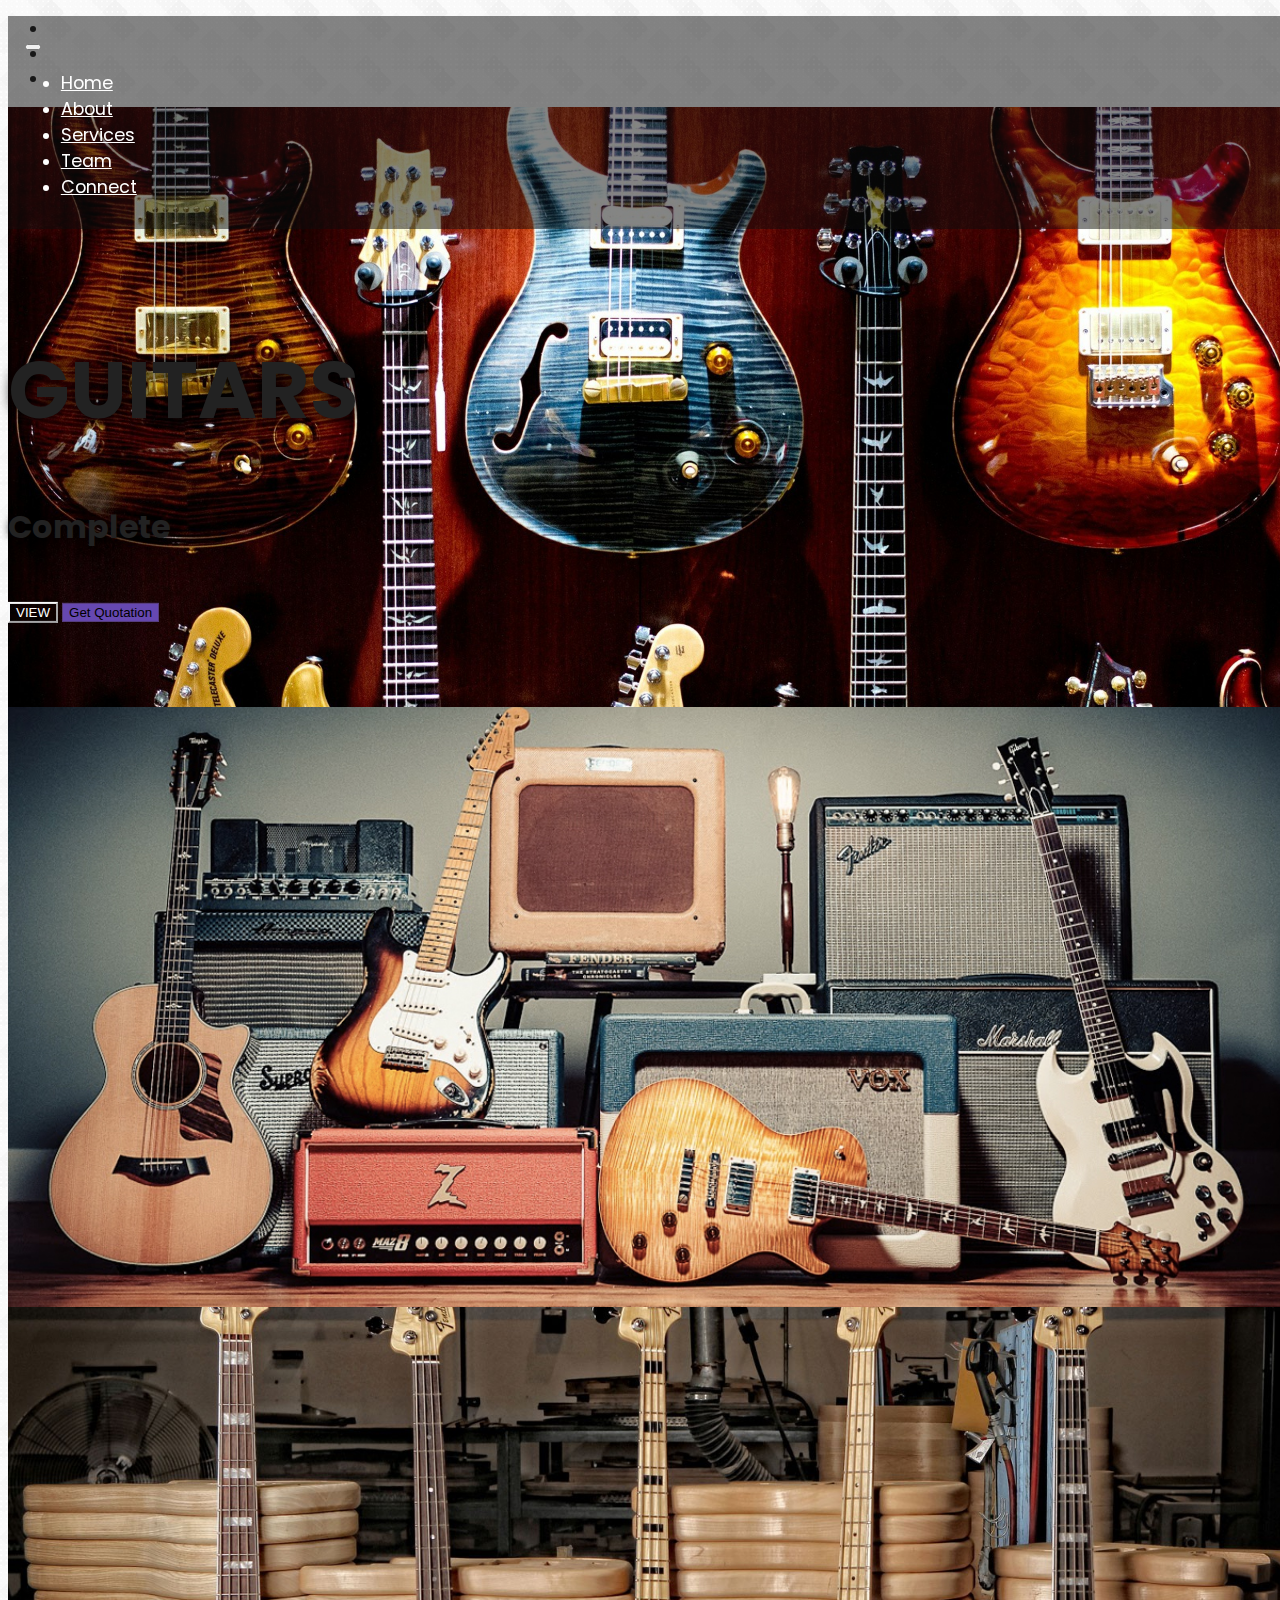
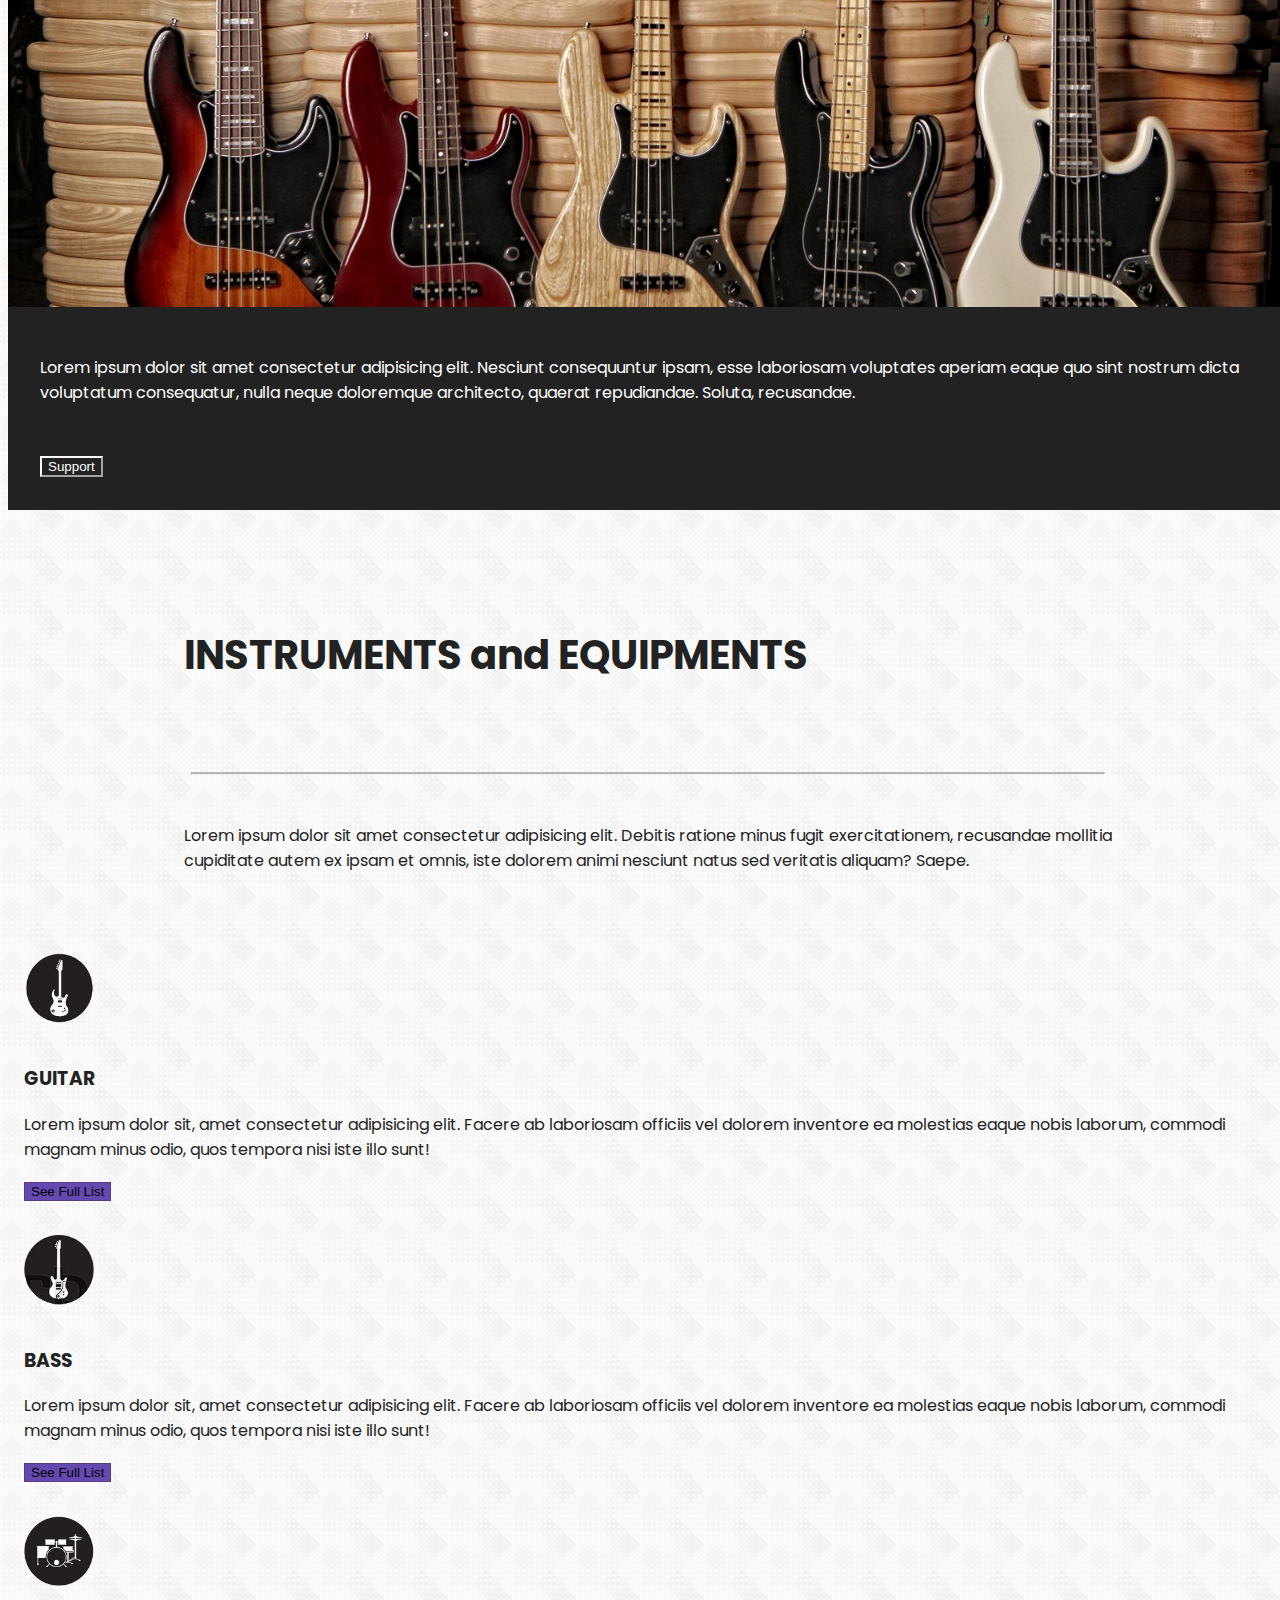
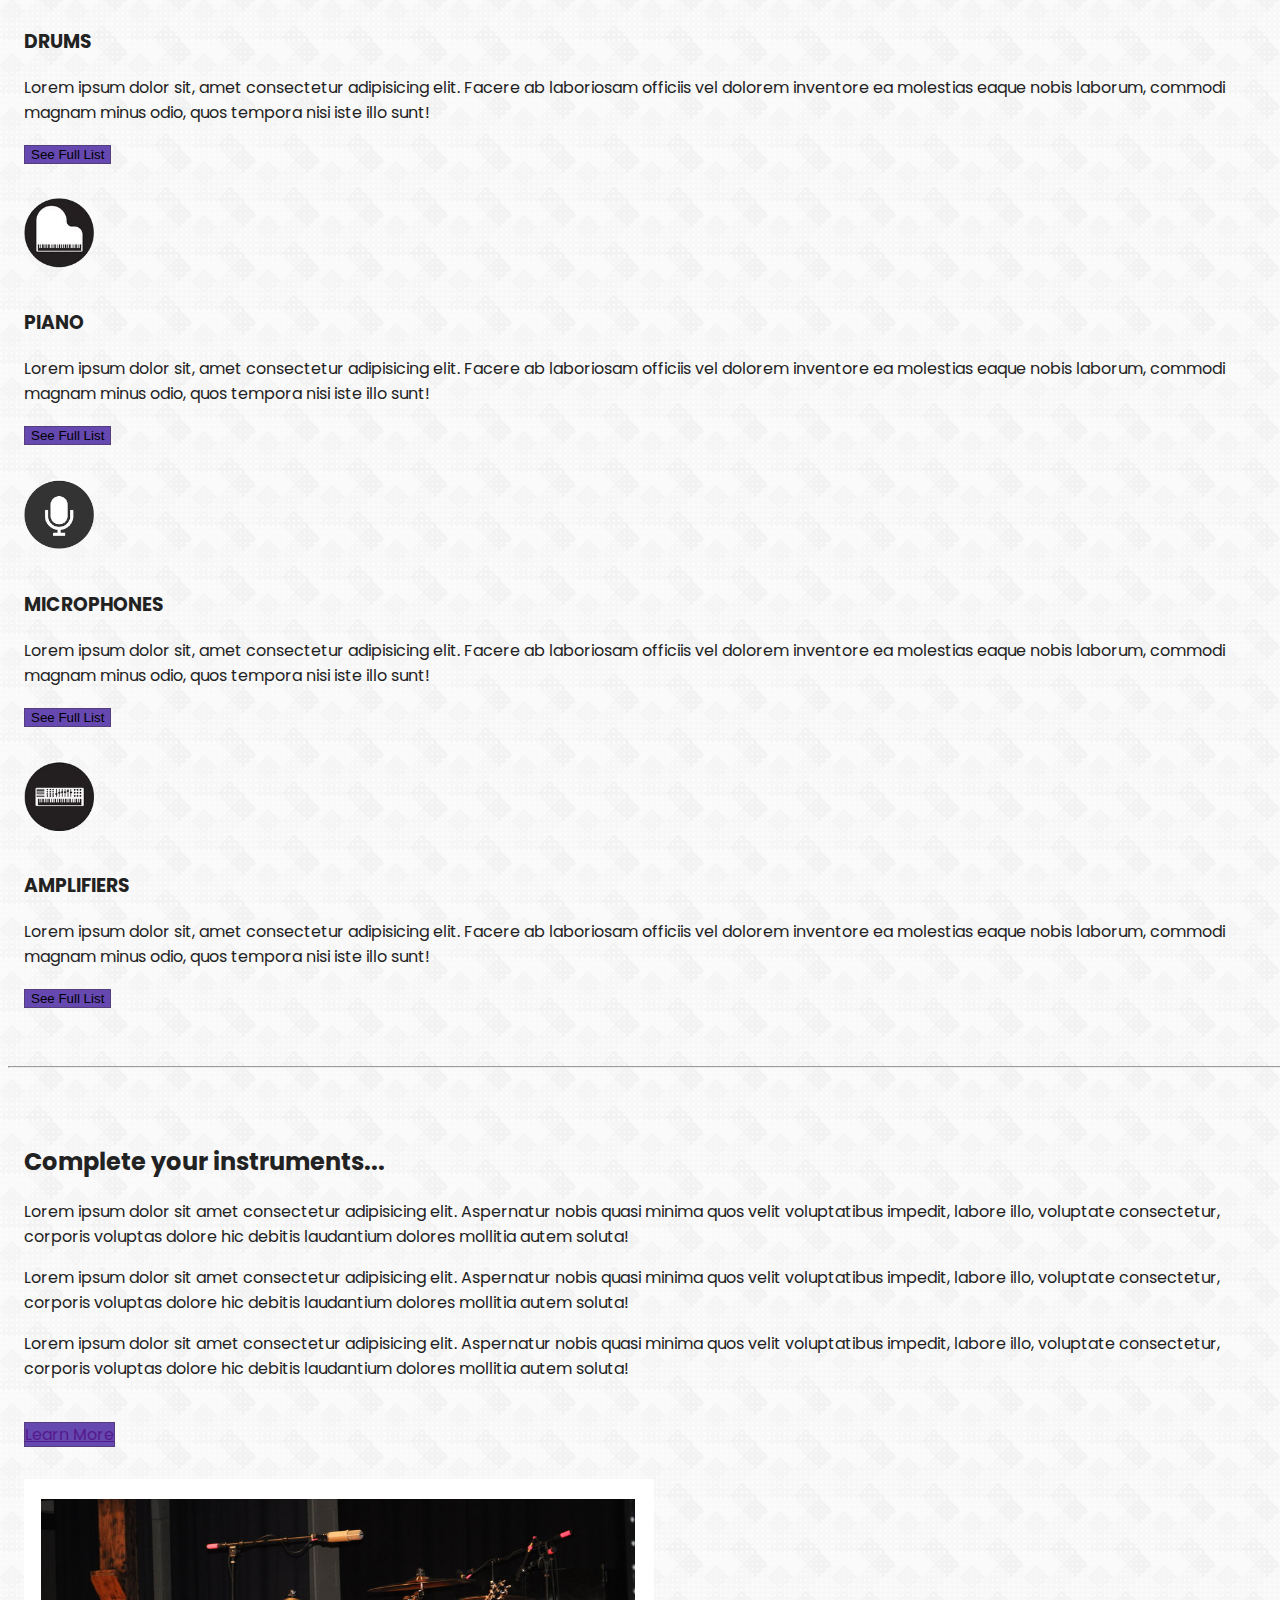
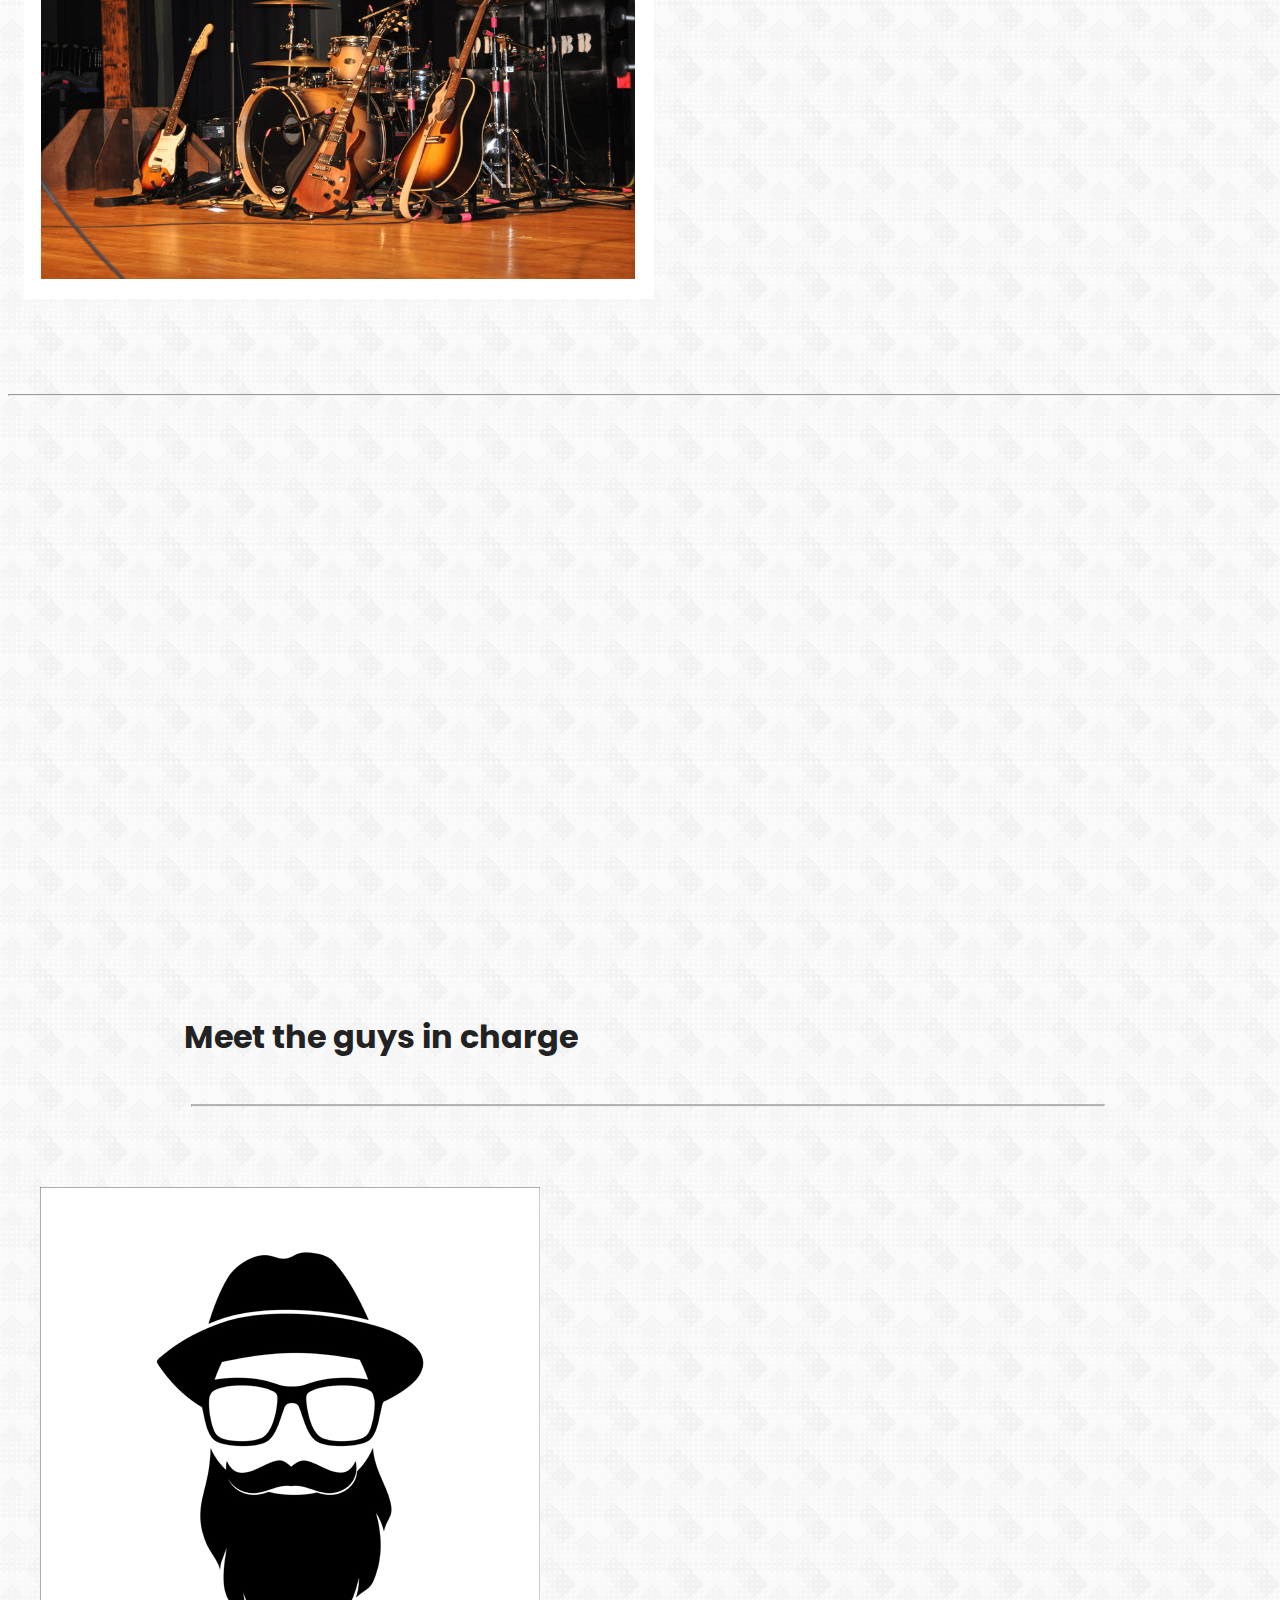
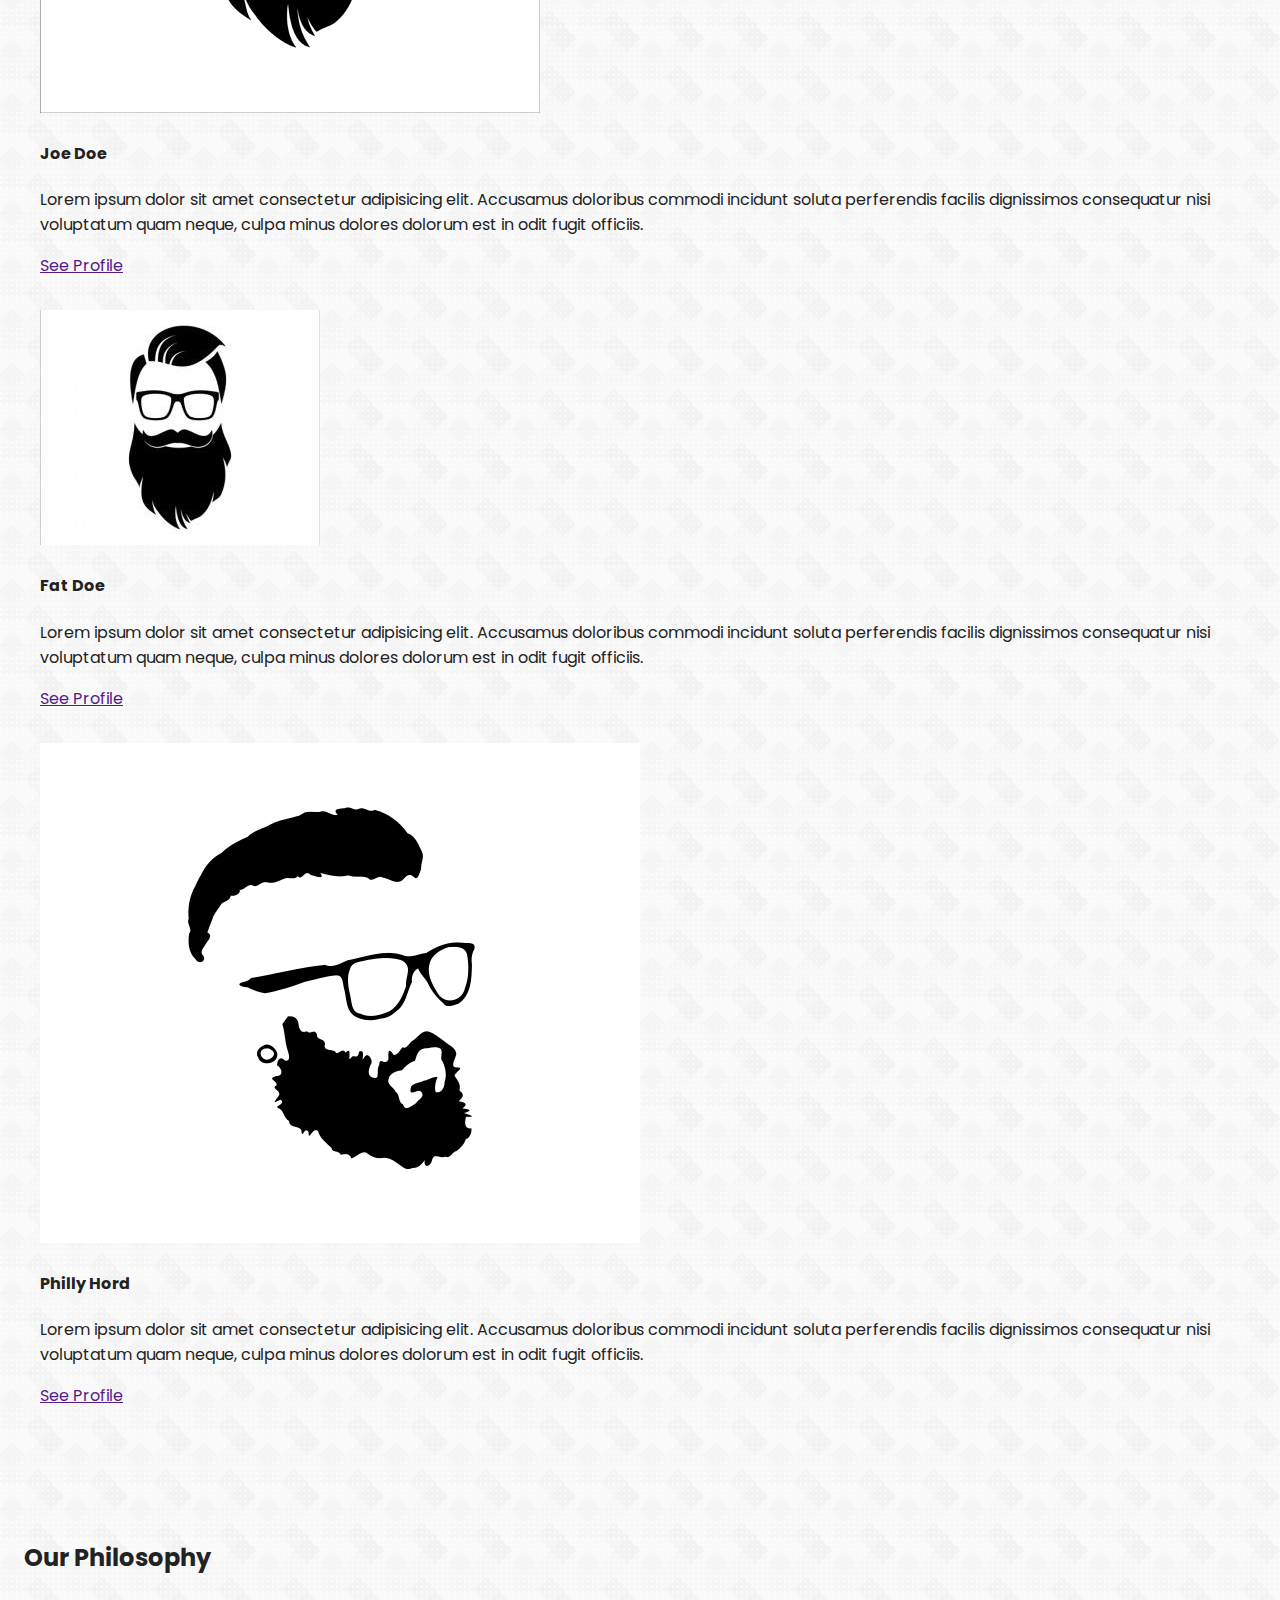
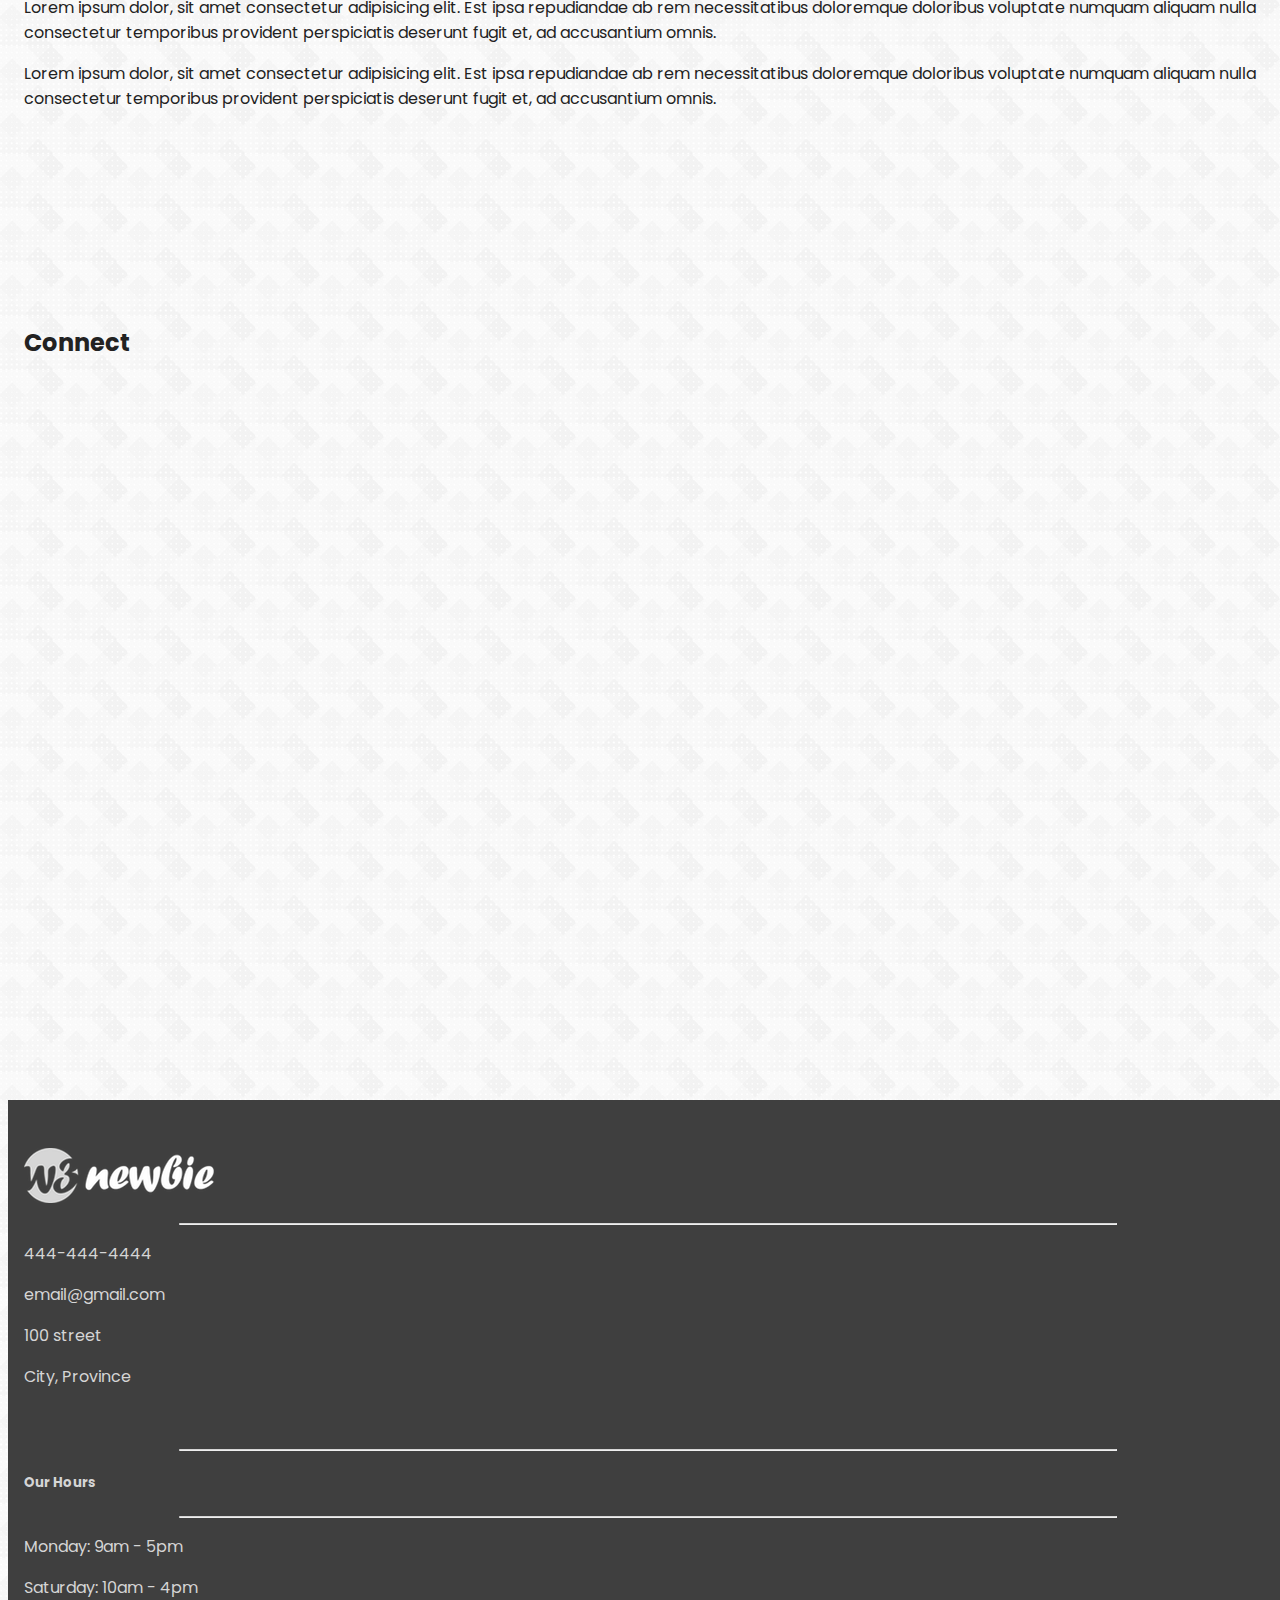
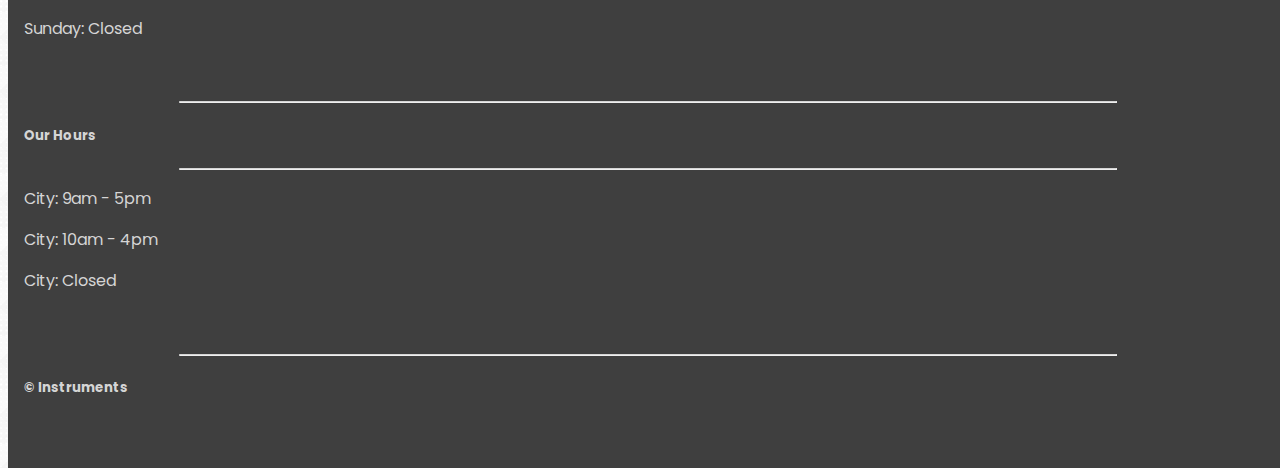
==== index.html @ c7b120b2 "first commit" ====
<!DOCTYPE html>
<html lang="en">
<head>
	<meta charset="utf-8">
	<meta name="viewport" content="width=device-width, initial-scale=1">
	<title>Musical Instruments</title>
	<link rel="stylesheet" href="https://stackpath.bootstrapcdn.com/bootstrap/4.1.1/css/bootstrap.min.css" integrity="sha384-WskhaSGFgHYWDcbwN70/dfYBj47jz9qbsMId/iRN3ewGhXQFZCSftd1LZCfmhktB" crossorigin="anonymous">
	
<link rel="stylesheet" href="https://use.fontawesome.com/releases/v5.1.0/css/all.css" integrity="sha384-lKuwvrZot6UHsBSfcMvOkWwlCMgc0TaWr+30HWe3a4ltaBwTZhyTEggF5tJv8tbt" crossorigin="anonymous">
	<link href="style.css" rel="stylesheet">
</head>
<body>

<!-- Navigation -->
<nav class="navbar navbar-expand-md navbar-light ">
	<div class="container-fluid">
		<a href="" class="navbar-brand"><img src="" alt=""></a>
		<button class="navbar-toggler" type="button" data-toggle="collapse" data-target="#navbarResponsive">
			<span class="navbar-toggler-icon"></span>
		</button>
		<div class="collapse navbar-collapse" id="navbarResponsive">
			<ul class="navbar-nav ml-auto">
				<li class="nav-item">
					<a href="#" class="nav-link">Home</a>
				</li>
				<li class="nav-item">
					<a href="#" class="nav-link">About</a>
				</li>
				<li class="nav-item">
					<a href="#" class="nav-link">Services</a>
				</li>
				<li class="nav-item">
					<a href="#" class="nav-link">Team</a>
				</li>
				<li class="nav-item">
					<a href="#" class="nav-link">Connect</a>
				</li>
			</ul>
		</div>
	</div>
</nav>

<!--- Image Slider -->
		
<div id="slides" class="carousel slide" data-ride="carousel">
	<ul class="carousel-indicators">
		<li data-target="#slides" data-slide-to="0" class="active"></li>
		<li data-target="#slides" data-slide-to="1"></li>
		<li data-target="#slides" data-slide-to="2"></li>
	</ul>
	<div class="carousel-inner">
		<div class="carousel-item active">
			<div class="carousel-img__content c-i_c1"></div>
			<div class="carousel-caption">
				<h1 class="display-2">Guitars</h1>
				<h3>Complete</h3>
				<button type="button" class="btn btn-outline-light btn-lg">VIEW</button>
				<button type="button" class="btn btn-primary btn-lg">Get Quotation</button>
			</div>
		</div>
		<div class="carousel-item ">
			<div class="carousel-img__content c-i_c2"></div>
		</div>
		<div class="carousel-item ">
			<div class="carousel-img__content c-i_c3"></div>
		</div>
	</div>

</div>

<!--- Jumbotron -->
<div class="container-fluid">
	<div class="row jumbotron">
		<div class="col-xs-12 col-sm-12 col-md-9 col-lg-9 col-xl-10">
			<p class="lead">
				Lorem ipsum dolor sit amet consectetur adipisicing elit. Nesciunt consequuntur ipsam, esse laboriosam voluptates aperiam eaque quo sint nostrum dicta voluptatum consequatur, nulla neque doloremque architecto, quaerat repudiandae. Soluta, recusandae.
			</p>
		</div>
		<div class="col-xs-12 col-sm-12 col-md-3 col-lg-3 col-xl-2">
			<a href=""><button type="button" class="btn btn-outline-light btn-lg">Support</button></a>
		</div>
	</div>
</div>

<!--- Welcome Section -->
<div class="container-fluid padding">
	<div class="row welcome text-center">
		<div class="col-12">
			<h5 class="display-4">INSTRUMENTS and EQUIPMENTS</h5>
		</div>
		<hr>
		<div class="col-12">
			<p class="lead">Lorem ipsum dolor sit amet consectetur 
				adipisicing elit. Debitis ratione minus fugit exercitationem, 
				recusandae mollitia cupiditate autem ex ipsam et omnis, iste dolorem 
				animi nesciunt natus sed veritatis aliquam? Saepe.</p>
		</div>
	</div>
</div>

<!--- Three Column Section -->
<div class="container padding">
	<div class="row text-center padding">
		<div class="col-xs-12 col-sm-6 col-md-4 mb-20">
		 <span class="img-icon guitar"><img src="img/guitar.png" alt=""></span>
			<h3>GUITAR</h3>
			<p>Lorem ipsum dolor sit, amet consectetur adipisicing elit. 
				Facere ab laboriosam officiis vel dolorem inventore ea molestias eaque nobis laborum, 
				commodi magnam minus odio, quos tempora nisi iste illo sunt!</p>
				<button type="button" class="btn btn-primary btn-lg">See Full List</button>
		</div>
		<div class="col-xs-12 col-sm-6 col-md-4 mb-3">
			<span class="img-icon guitar"><img src="img/bass.png" alt=""></span>
				<h3>BASS</h3>
				<p>Lorem ipsum dolor sit, amet consectetur adipisicing elit. 
					Facere ab laboriosam officiis vel dolorem inventore ea molestias eaque nobis laborum, 
					commodi magnam minus odio, quos tempora nisi iste illo sunt!</p>
					<button type="button" class="btn btn-primary btn-lg">See Full List</button>
			</div>
			<div class="col-sm-12 col-md-4 mb-3">
				<span class="img-icon"><img src="img/drums.png" alt=""></span>
					<h3>DRUMS</h3>
					<p>Lorem ipsum dolor sit, amet consectetur adipisicing elit. 
						Facere ab laboriosam officiis vel dolorem inventore ea molestias eaque nobis laborum, 
						commodi magnam minus odio, quos tempora nisi iste illo sunt!</p>
						<button type="button" class="btn btn-primary btn-lg">See Full List</button>
			</div>
			<div class="col-sm-12 col-md-4 mb-3">
				<span class="img-icon"><img src="img/piano.png" alt=""></span>
				<h3>PIANO</h3>
				<p>Lorem ipsum dolor sit, amet consectetur adipisicing elit. 
					Facere ab laboriosam officiis vel dolorem inventore ea molestias eaque nobis laborum, 
					commodi magnam minus odio, quos tempora nisi iste illo sunt!</p>
					<button type="button" class="btn btn-primary btn-lg">See Full List</button>
		</div>
		<div class="col-sm-12 col-md-4 mb-3">
			<span class="img-icon"><img src="img/mic.png" alt=""></span>
			<h3>MICROPHONES</h3>
			<p>Lorem ipsum dolor sit, amet consectetur adipisicing elit. 
				Facere ab laboriosam officiis vel dolorem inventore ea molestias eaque nobis laborum, 
				commodi magnam minus odio, quos tempora nisi iste illo sunt!</p>
				<button type="button" class="btn btn-primary btn-lg">See Full List</button>
		</div>
		<div class="col-sm-12 col-md-4 mb-3">
			<span class="img-icon"><img src="img/amp.png" alt=""></span>
			<h3>AMPLIFIERS</h3>
			<p>Lorem ipsum dolor sit, amet consectetur adipisicing elit. 
			Facere ab laboriosam officiis vel dolorem inventore ea molestias eaque nobis laborum, 
			commodi magnam minus odio, quos tempora nisi iste illo sunt!</p>
			<button type="button" class="btn btn-primary btn-lg">See Full List</button>
		</div>
		</div>
	<hr class="my-4">
</div>

<!--- Two Column Section -->
<div class="container padding">
	<div class="row padding">
		<div class="col-md-12 col-lg-6">
			<h2>Complete your instruments...</h2>
			<p>Lorem ipsum dolor sit amet consectetur adipisicing elit. Aspernatur nobis quasi minima quos velit voluptatibus impedit, labore illo, voluptate consectetur, corporis voluptas 
				dolore hic debitis laudantium dolores 
				mollitia autem soluta!</p>
			<p>Lorem ipsum dolor sit amet consectetur adipisicing elit. Aspernatur nobis quasi minima quos velit voluptatibus impedit, labore illo, voluptate consectetur, corporis voluptas 
						dolore hic debitis laudantium dolores mollitia autem soluta!</p>
			<p>Lorem ipsum dolor sit amet consectetur adipisicing elit. Aspernatur nobis quasi minima quos velit voluptatibus impedit, labore illo, voluptate consectetur, corporis voluptas 
								dolore hic debitis laudantium dolores mollitia autem soluta!</p>
		<br>
		<a href="" class="btn btn-primary">Learn More</a>
							</div>
		<div class="col-lg-6">
			<img src="img/band-instruments.png" class="img-fluid" alt="">
		</div>
	</div>
</div>
<hr class="my-4">
<!--- Fixed background -->
<figure>
	<div class="fixed-wrap">
		<div id="fixed">

		</div>
	</div>
</figure>

<!--- Meet the team -->
<div class="container-fluid padding">
	<div class="row welcome text-center">
		<div class="col-12">
			<h1 class="diplay-4">Meet the guys in charge</h1>
		</div>
		<hr>
	</div>
</div>

<!--- Cards -->
<div class="container-fluid padding">
	<div class="row padding">
			<div class="col-lg-12 d-flex align-items-stretch">
		<div class="col-md-4">
			<div class="card ">
				<img src="img/man7.jpg" class="card-img-top " alt="">
				<h4 class="card-body">
					<h4 class="card-title text-center">Joe Doe</h4>
					<p class="card-text pl-3 pr-3">Lorem ipsum dolor sit amet consectetur adipisicing 
						elit. Accusamus doloribus commodi incidunt soluta perferendis
						 facilis dignissimos consequatur nisi voluptatum quam neque, 
						culpa minus dolores dolorum est in odit fugit officiis.</p>
						<a href="" class="btn btn-outline-secondary">See Profile</a>
				</div>
			</div>
			<div class="col-md-4">
					<div class="card ">
						<img src="img/man4.jpg" class="card-img-top" alt="">
						<h4 class="card-body">
							<h4 class="card-title text-center">Fat Doe</h4>
							<p class="card-text pl-3 pr-3">Lorem ipsum dolor sit amet consectetur adipisicing 
								elit. Accusamus doloribus commodi incidunt soluta perferendis
								 facilis dignissimos consequatur nisi voluptatum quam neque, 
								culpa minus dolores dolorum est in odit fugit officiis.</p>
								<a href="" class="btn btn-outline-secondary">See Profile</a>
						</div>
					</div>
					<div class="col-md-4">
							<div class="card  ">
								<img src="img/man6.png" class="card-img-top" alt="">
								<h4 class="card-body">
									<h4 class="card-title text-center">Philly Hord</h4>
									<p class="card-text pl-3 pr-3">Lorem ipsum dolor sit amet consectetur adipisicing 
										elit. Accusamus doloribus commodi incidunt soluta perferendis
										 facilis dignissimos consequatur nisi voluptatum quam neque, 
										culpa minus dolores dolorum est in odit fugit officiis.</p>
										<a href="" class="btn btn-outline-secondary">See Profile</a>
								</div>
							</div>
		</div>
	</div>
	</div>
</div>

<!--- Two Column Section -->
<div class="container-fluid padding">
	<div class="row padding">
		<div class="col-lg-6">
			<h2>Our Philosophy</h2>
			<p>Lorem ipsum dolor, sit amet consectetur adipisicing elit. 
				Est ipsa repudiandae ab rem necessitatibus doloremque doloribus
				 voluptate numquam aliquam nulla consectetur temporibus
				 provident perspiciatis deserunt fugit et, ad accusantium omnis.</p>
				 <p>Lorem ipsum dolor, sit amet consectetur adipisicing elit. 
					Est ipsa repudiandae ab rem necessitatibus doloremque doloribus
					voluptate numquam aliquam nulla consectetur temporibus
					provident perspiciatis deserunt fugit et, ad accusantium omnis.</p>
				<br>
				<div class="col-lg-6">
					<img src="img/bootrap2.png" class="img-fluid" alt="">
				</div>
		</div>
	</div>
</div>

<!--- Connect -->
<div class="container-fluid padding">
	<div class="row text-center padding">
		<div class="col-12">
			<h2>Connect</h2>
		</div>
		<div class="col-12 social padding">
			<a href=""> <i class="fab fa-facebook"></i></a>
			<a href=""> <i class="fab fa-twitter"></i></a>
			<a href=""> <i class="fab fa-google-plus"></i></a>
			<a href=""> <i class="fab fa-instagram"></i></a>
			<a href=""> <i class="fab fa-youtube"></i></a>
		</div>
	</div>
</div>
<!-- Map -->

<!--Google map-->
<div id="map-container" class="z-depth-1" style="height: 500px"></div>
<!--Google Maps-->

<footer>
	<div class="container-fluid padding">
		<div class="row text-center">
			<div class="col-md-4">
				<img src="img/w3newbie.png" alt="">
				<hr class="light">
				<p>444-444-4444</p>
				<p>email@gmail.com</p>
				<p>100 street</p>
				<p>City, Province</p>
			</div>
			<div class="col-md-4">
				<hr class="light">
				<h5>Our Hours</h5>
				<hr class="light">
				<p>Monday: 9am - 5pm</p>
				<p>Saturday: 10am - 4pm</p>
				<p>Sunday: Closed</p>
			</div>
			<div class="col-md-4">
				<hr class="light">
				<h5>Our Hours</h5>
				<hr class="light">
				<p>City: 9am - 5pm</p>
				<p>City: 10am - 4pm</p>
				<p>City: Closed</p>
			</div>
			<div class="col-12">
				<hr class="light">
				<h5>&copy; Instruments</h5>
			</div>
		</div>
	</div>
	
</footer>

<script>
	function initMap(){
		let baguio = {lat:16.4023, lng:120.5960}
		let options = {
			zoom:10,
			center: baguio 
		}
		
		var map = new google.maps.Map(
			document.getElementById('map-container'), options);
			var marker = new google.maps.Marker({position: baguio, map: map});
	}
		
</script>
<script async defer src="https://maps.googleapis.com/maps/api/js?key=AIzaSyAcEIkI7Weea-u1jLKv08TTgXwkHCm868U&callback=initMap"
  type="text/javascript"></script>
<!-- Optional JavaScript -->
    <!-- jQuery first, then Popper.js, then Bootstrap JS -->
    <script src="https://code.jquery.com/jquery-3.3.1.slim.min.js" integrity="sha384-q8i/X+965DzO0rT7abK41JStQIAqVgRVzpbzo5smXKp4YfRvH+8abtTE1Pi6jizo" crossorigin="anonymous"></script>
    <script src="https://cdnjs.cloudflare.com/ajax/libs/popper.js/1.14.3/umd/popper.min.js" integrity="sha384-ZMP7rVo3mIykV+2+9J3UJ46jBk0WLaUAdn689aCwoqbBJiSnjAK/l8WvCWPIPm49" crossorigin="anonymous"></script>
	<script src="https://stackpath.bootstrapcdn.com/bootstrap/4.1.1/js/bootstrap.min.js" integrity="sha384-smHYKdLADwkXOn1EmN1qk/HfnUcbVRZyYmZ4qpPea6sjB/pTJ0euyQp0Mk8ck+5T" crossorigin="anonymous"></script>
	
</body>
</html>
---- style.css ----
@import url('https://fonts.googleapis.com/css?family=Poppins:400,500,700');
body, html{
  height: 100%;
  width:100%;
  font-family:'Poppins', sans-serif;
  color:#222;
  background:linear-gradient(rgba(255,255,255,.8), rgba(255,255,255,.8)), url('img/bright-background.png') repeat;
}
.navbar{
  padding:.8rem;
  width: 100% !important;
  position: fixed !important;
  z-index: 99 !important;
  background: rgba(12,12,12,.5);
  color:#FFFFFF;
}
.navbar-nav li{
  padding-right:20px;
}
.nav-link{
  font-size:1.1em !important;
  color:#FFFFFF !important;
}
.carousel-inner img{
  display: block;
  height: auto;
  max-width: 100%;
  line-height: 1;
  margin:auto;
  width: 100%; 
}
.same-sizing{
  width:100%;
  height: 620px;
}

.carousel-caption{
  position:absolute;
  top:50%;
  transform: translateY(-50%);
}

.carousel-caption h1{
 font-size: 500%;
 text-transform:uppercase;
 text-shadow:1px 1px 15px #000;
}

.carousel-img__content{
  width:100%;
  height:600px;
  background-size: 100% !important;
  background-position: center center !important;
  background-repeat: no-repeat !important;
}

.c-i_c1{
  background: url('img/guitar1.jpg');
 
}

.c-i_c2{
  background: url('img/ins2.jpg');

}
.c-i_c3{
  background: url('img/guitar3.jpg');

}

.carousel-caption h3{
font-size:200%;
font-weight: 500%;
text-shadow:1px 1px 10px #000;
padding-bottom: 1rem;
}


.btn-primary{
  background-color:#6648b1;
  border:1px solid #563d7c;
}
.btn-primary:hover{
  background-color:#563d7c;
  border:1px solid #563d7c;
}

.btn-outline-light {
  color: #FFFFFF;
  background-color: transparent;
  background-image: none;
  border-color: #f8f9fa;
}

.btn-outline-light:hover {
  color: #FFFFFF;
  background-color: #563d7c;
  background-image: none;
  border-color: #f8f9fa;
}

.jumbotron{
  padding:1rem;
  border-radius:0;
  background: #222222;
  color:#FFFFFF;
}

.display-4 {
  font-size: 2.5rem;

}

.padding{
  padding-bottom:2rem; 
}

.welcome{
  width:75%;
  margin: 0 auto;
  padding-top:2rem;
}

.welcome hr{
  border-top: 2px solid #b4b4b4;
  width:95%;
  margin-top: .3rem;
  margin-bottom: 1rem;
}

.card img{
 
}

.card .card-title{

}
.img-icon img{
  width:70px;
  height: 70px;
  margin-bottom: 15px;
}
.fa-code{
  color:#e54d26 ;
}


.social a{
  font-size: 4.5em;
  padding:3rem;
}

.fa-facebook{
  color: #3b5998;
}
.fa-twitter{
  color: #00aced;
}
.fa-google-plus-g{
  color: #dd4b39;
}
.fa-instagram{
  color: #517fa4;
}
.fa-youtube{
color: #bb0000;
}
.fa-facebook:hover,
.fa-twitter:hover,
.fa-google-plus-g:hover,
.fa-instagram:hover,
.fa-youtube:hover{
  color: #d5d5d5;
}

footer{
  background-color: #3f3f3f;
  color: #d5d5d5;
  padding-top: 2rem;
}

hr.light{
  border-top: 1px solid #d5d5d5;
  width: 75%;
  margin-top: 0.8rem;
  margin-bottom: 1rem;
}

footer a{
  color: #d5d5d5;
}

hr.light-100{
  border-top: 1px solid #d5d5d5;
  width: 100%;
  margin-top: 0.8rem;
  margin-bottom: 1rem;
}


/*---Media Queries --*/
@media (max-width: 992px) {
.social a{
  font-size: 4em;
  padding: 2rem;
}
  }
@media (max-width: 768px) {
  .carousel-caption{
    top:45%;
  }
  .carousel-caption h1{
   font-size: 350%;
  }
  
  .carousel-caption h3{
  font-size:140%;
  font-weight: 500%;
  padding-bottom: .2rem;
  }
  .carousel-caption.btn{
    font-size: 95%;
    padding: 8px 14px;
  }
  .display-4{
    font-size: 200%;
  }
  .social a{
    font-style: 2.5em;
    padding: 1.2rem;
  }
}
@media (max-width: 576px) {
  .carousel-caption{
    top:40%;
  }
  .carousel-caption h1{
   font-size: 250%;
  }
  
  .carousel-caption h3{
  font-size:110%;
  }
  .carousel-caption.btn{
    font-size: 90%;
    padding: 4px 8px;
  }
  .carousel-indicators{
    display: none;
  }

  .display-4{
    font-size: 160%;
  }
  .social a{
    font-style: 2em;
    padding: .7rem;
  }
}


/*---Firefox Bug Fix --*/
.carousel-item {
  transition: -webkit-transform 0.5s ease;
  transition: transform 0.5s ease;
  transition: transform 0.5s ease, -webkit-transform 0.5s ease;
  -webkit-backface-visibility: visible;
  backface-visibility: visible;
}
/*--- Fixed Background Image --*/
figure {
  position: relative;
  width: 100%;
  height: 60%;
  margin: 0!important;
}
.fixed-wrap {
  clip: rect(0, auto, auto, 0);
  position: absolute;
  top: 0;
  left: 0;
  width: 100%;
  height: 100%;
}
#fixed {
  background-image: url('img/band1.jpg');
  position: fixed;
  display: block;
  top: 0;
  left: 0;
  width: 100%;
  height: 100%;
  background-size: cover;
  background-position: center center;
  -webkit-transform: translateZ(0);
          transform: translateZ(0);
  will-change: transform;
}
/*--- Bootstrap Padding Fix --*/
[class*="col-"] {
    padding: 1rem;
}





/*
Extra small (xs) devices (portrait phones, less than 576px)
No media query since this is the default in Bootstrap

Small (sm) devices (landscape phones, 576px and up)
@media (min-width: 576px) { ... }

Medium (md) devices (tablets, 768px and up)
@media (min-width: 768px) { ... }

Large (lg) devices (desktops, 992px and up)
@media (min-width: 992px) { ... }

Extra (xl) large devices (large desktops, 1200px and up)
@media (min-width: 1200px) { ... }
*/
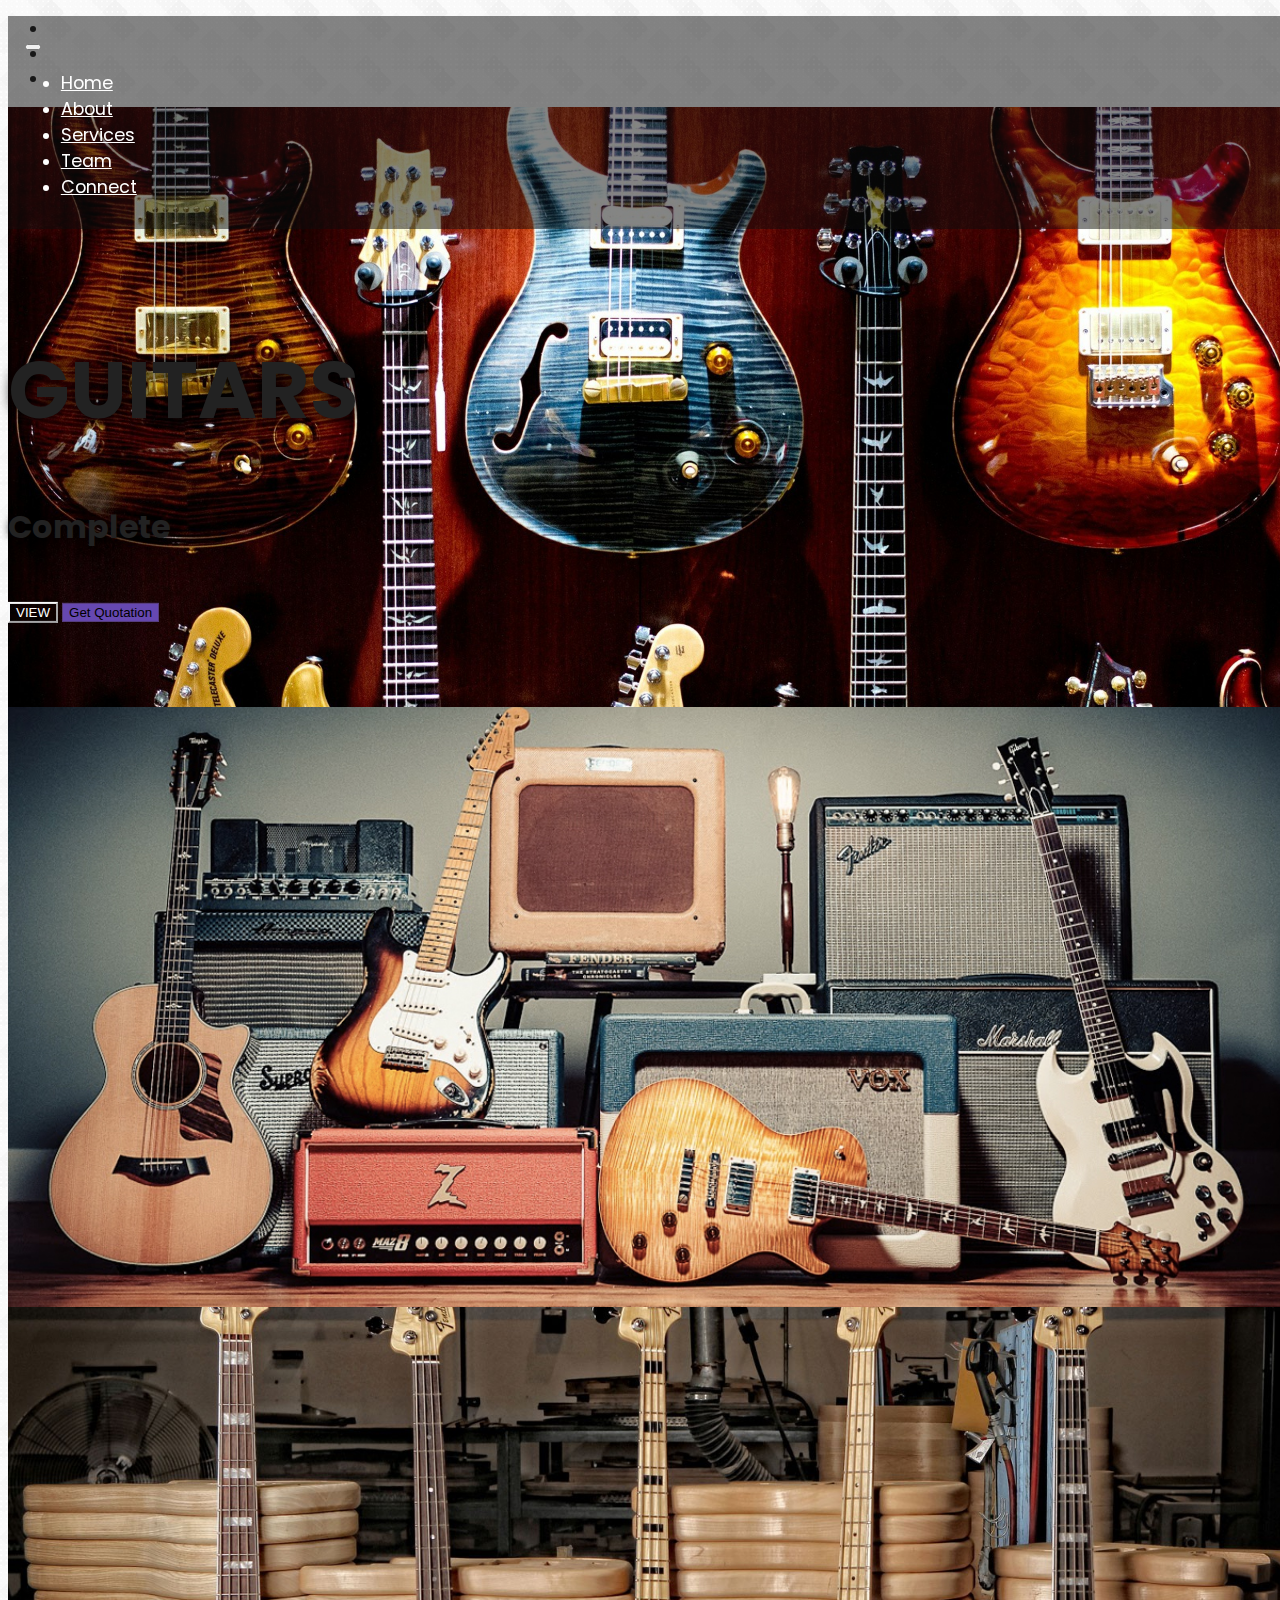
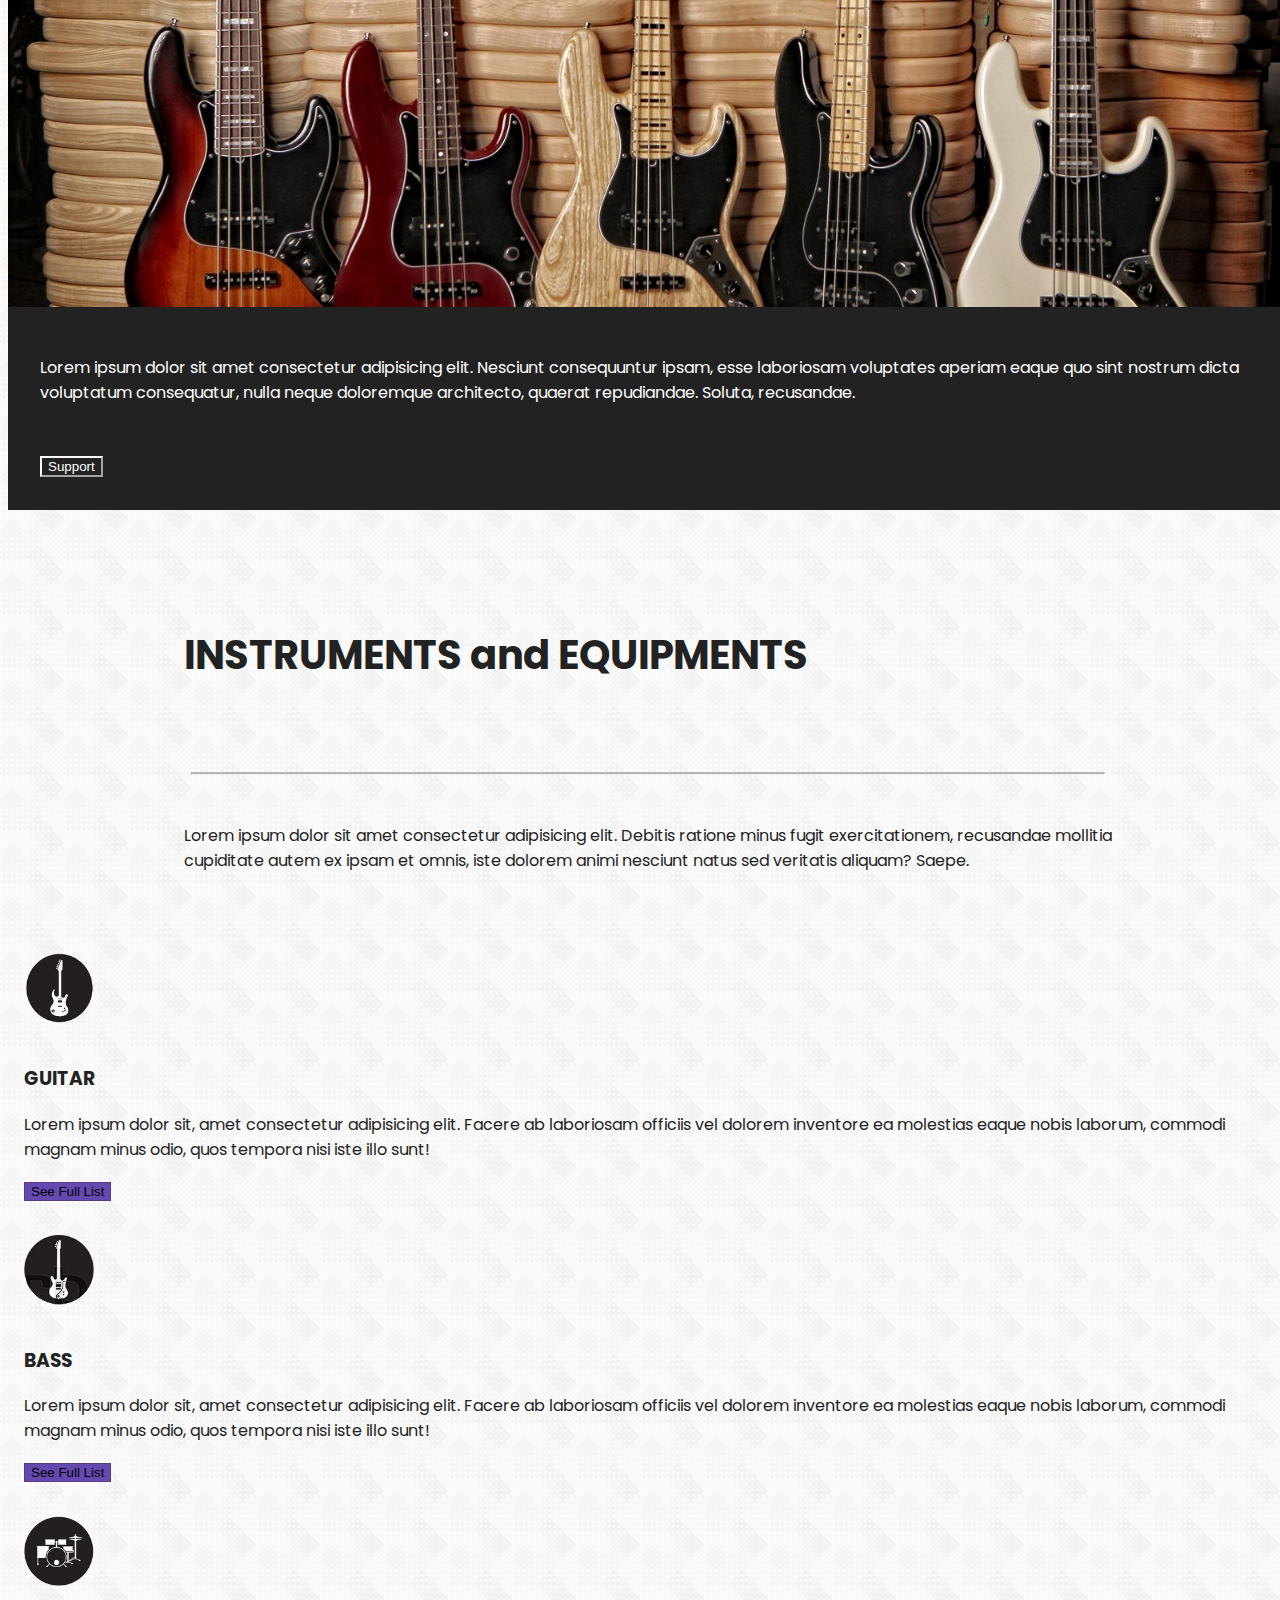
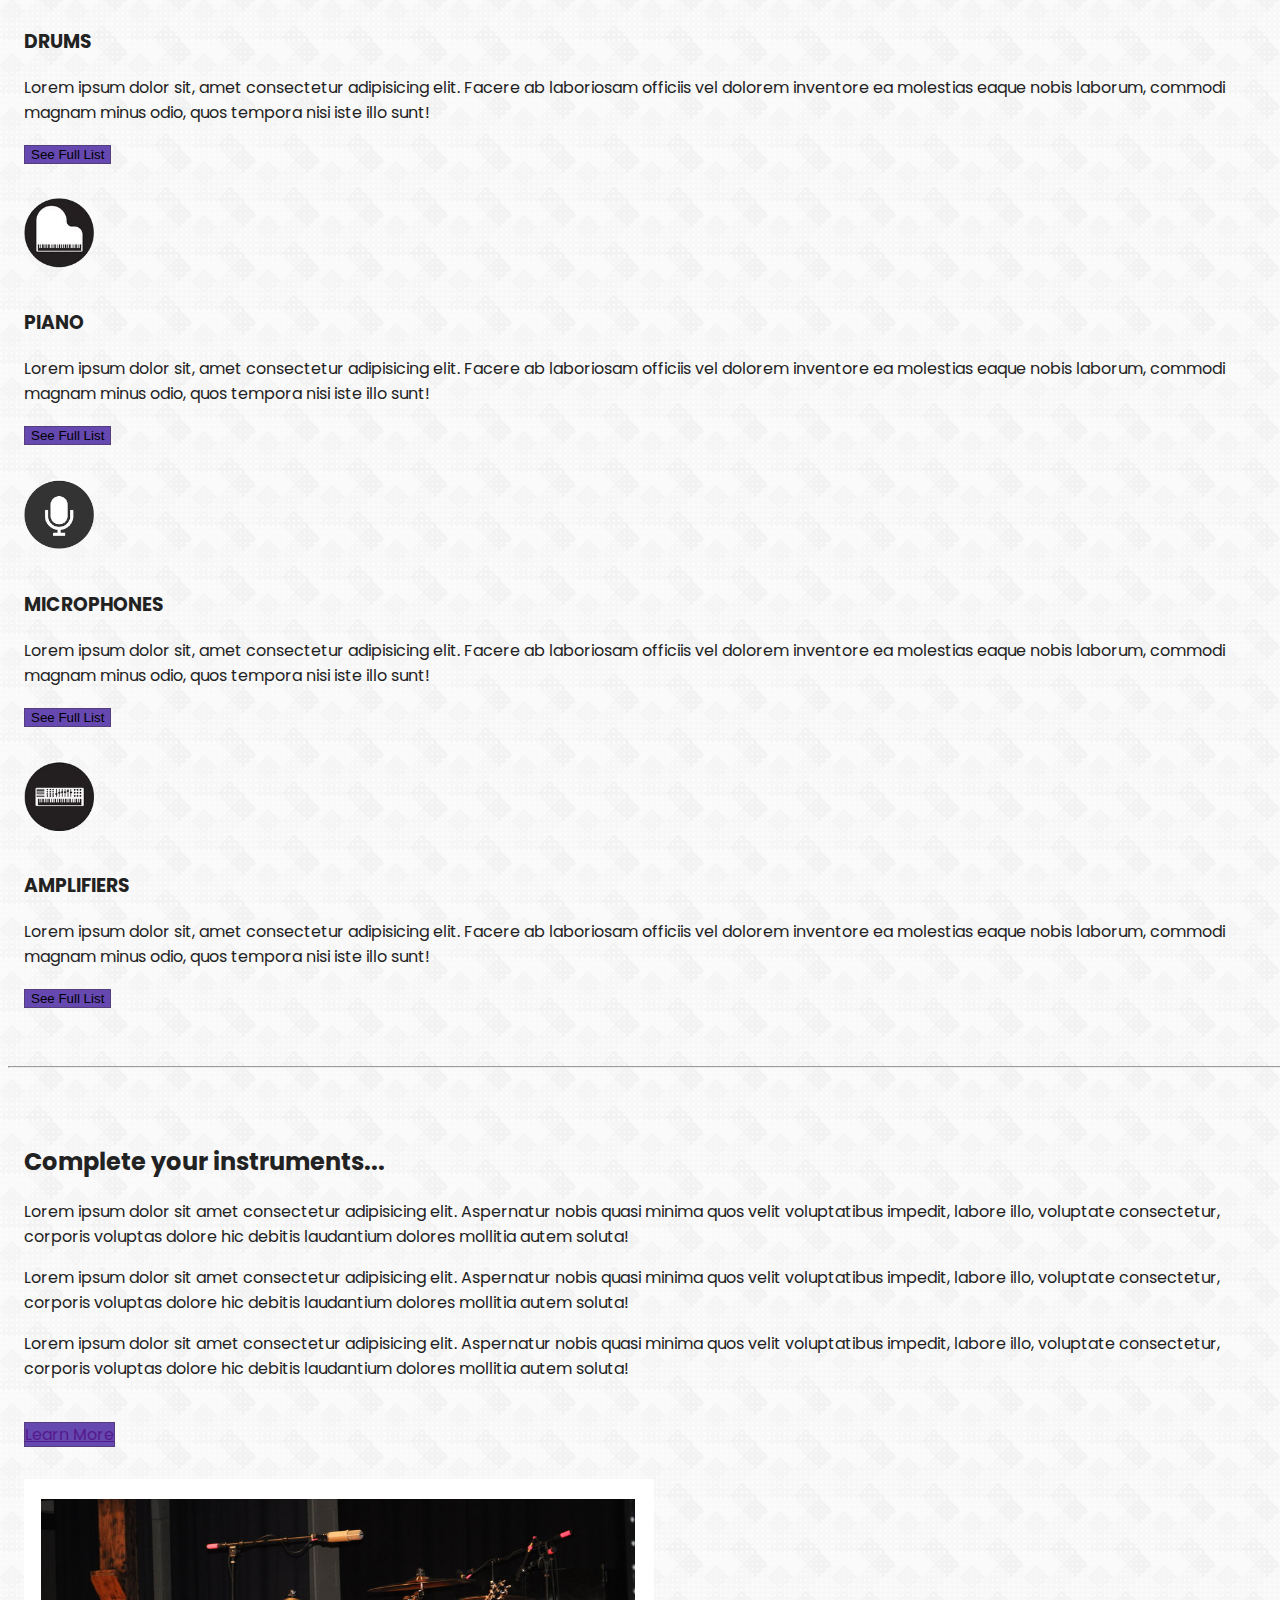
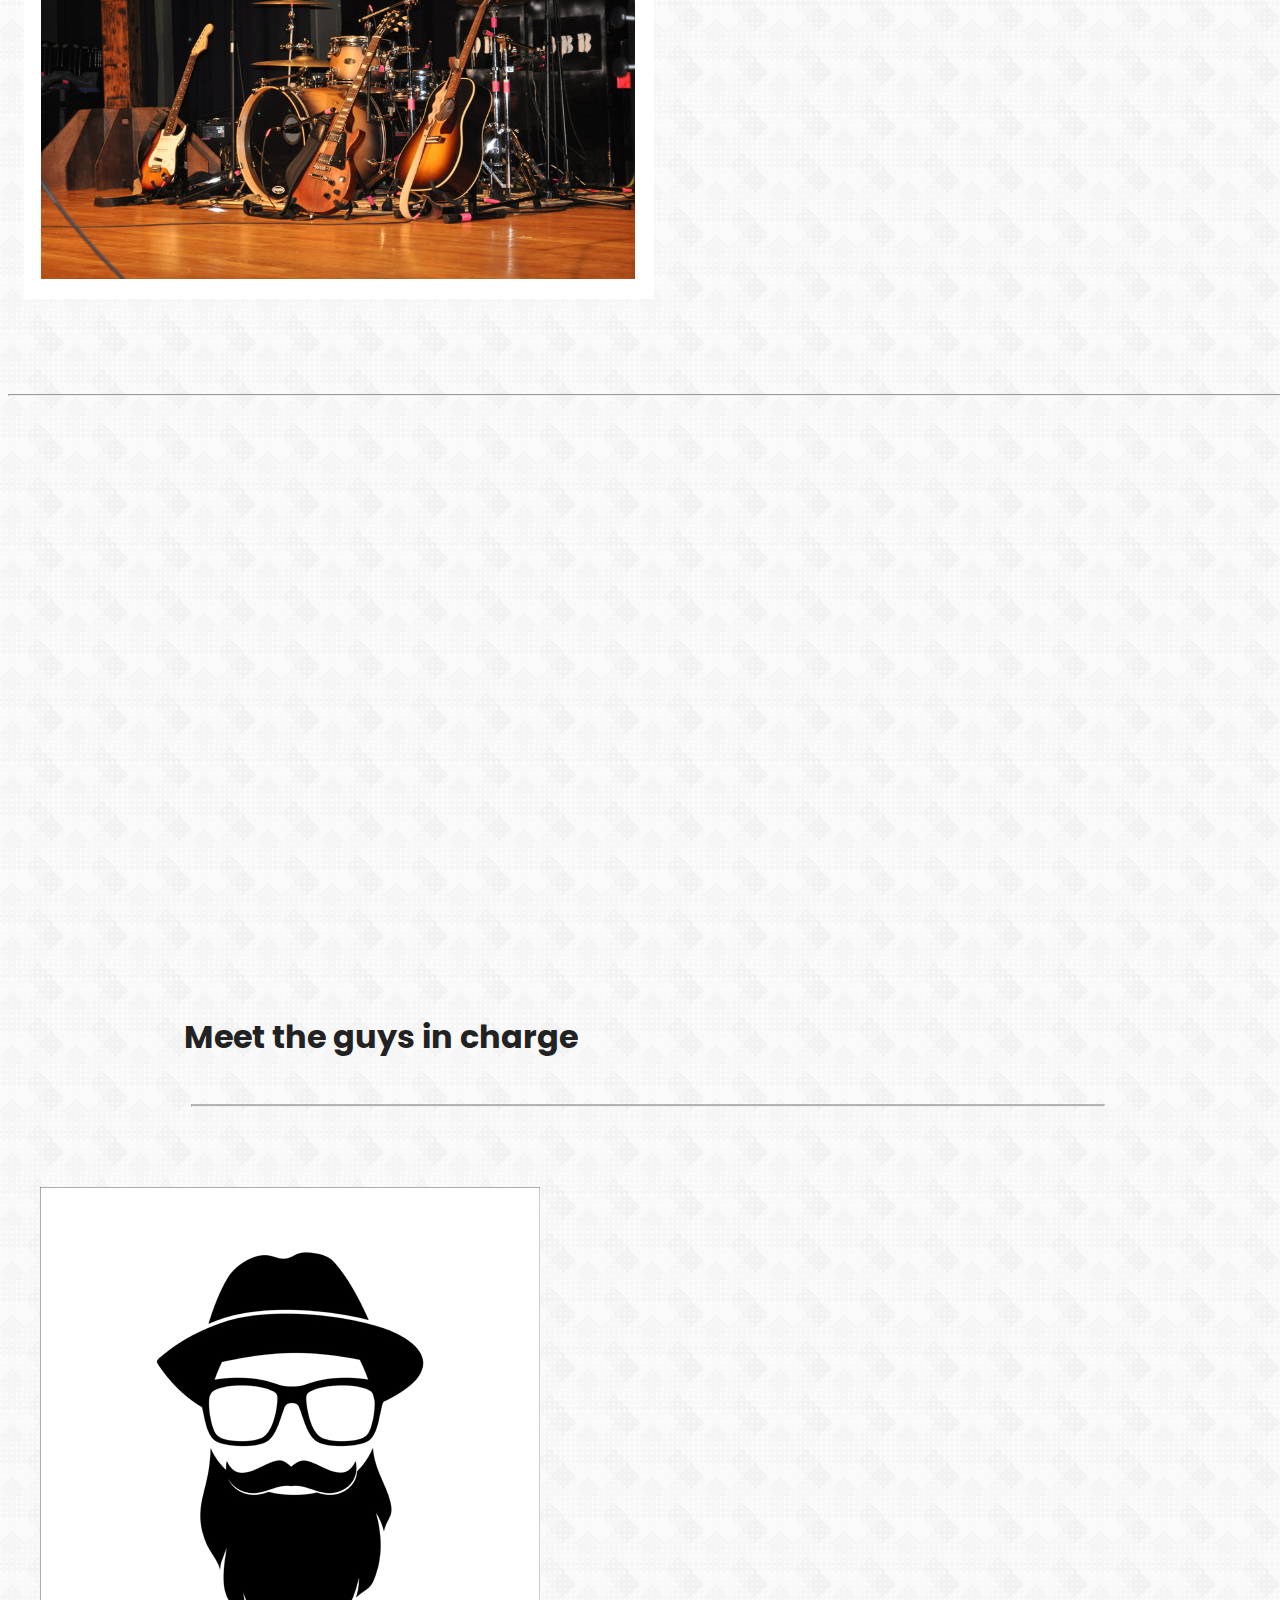
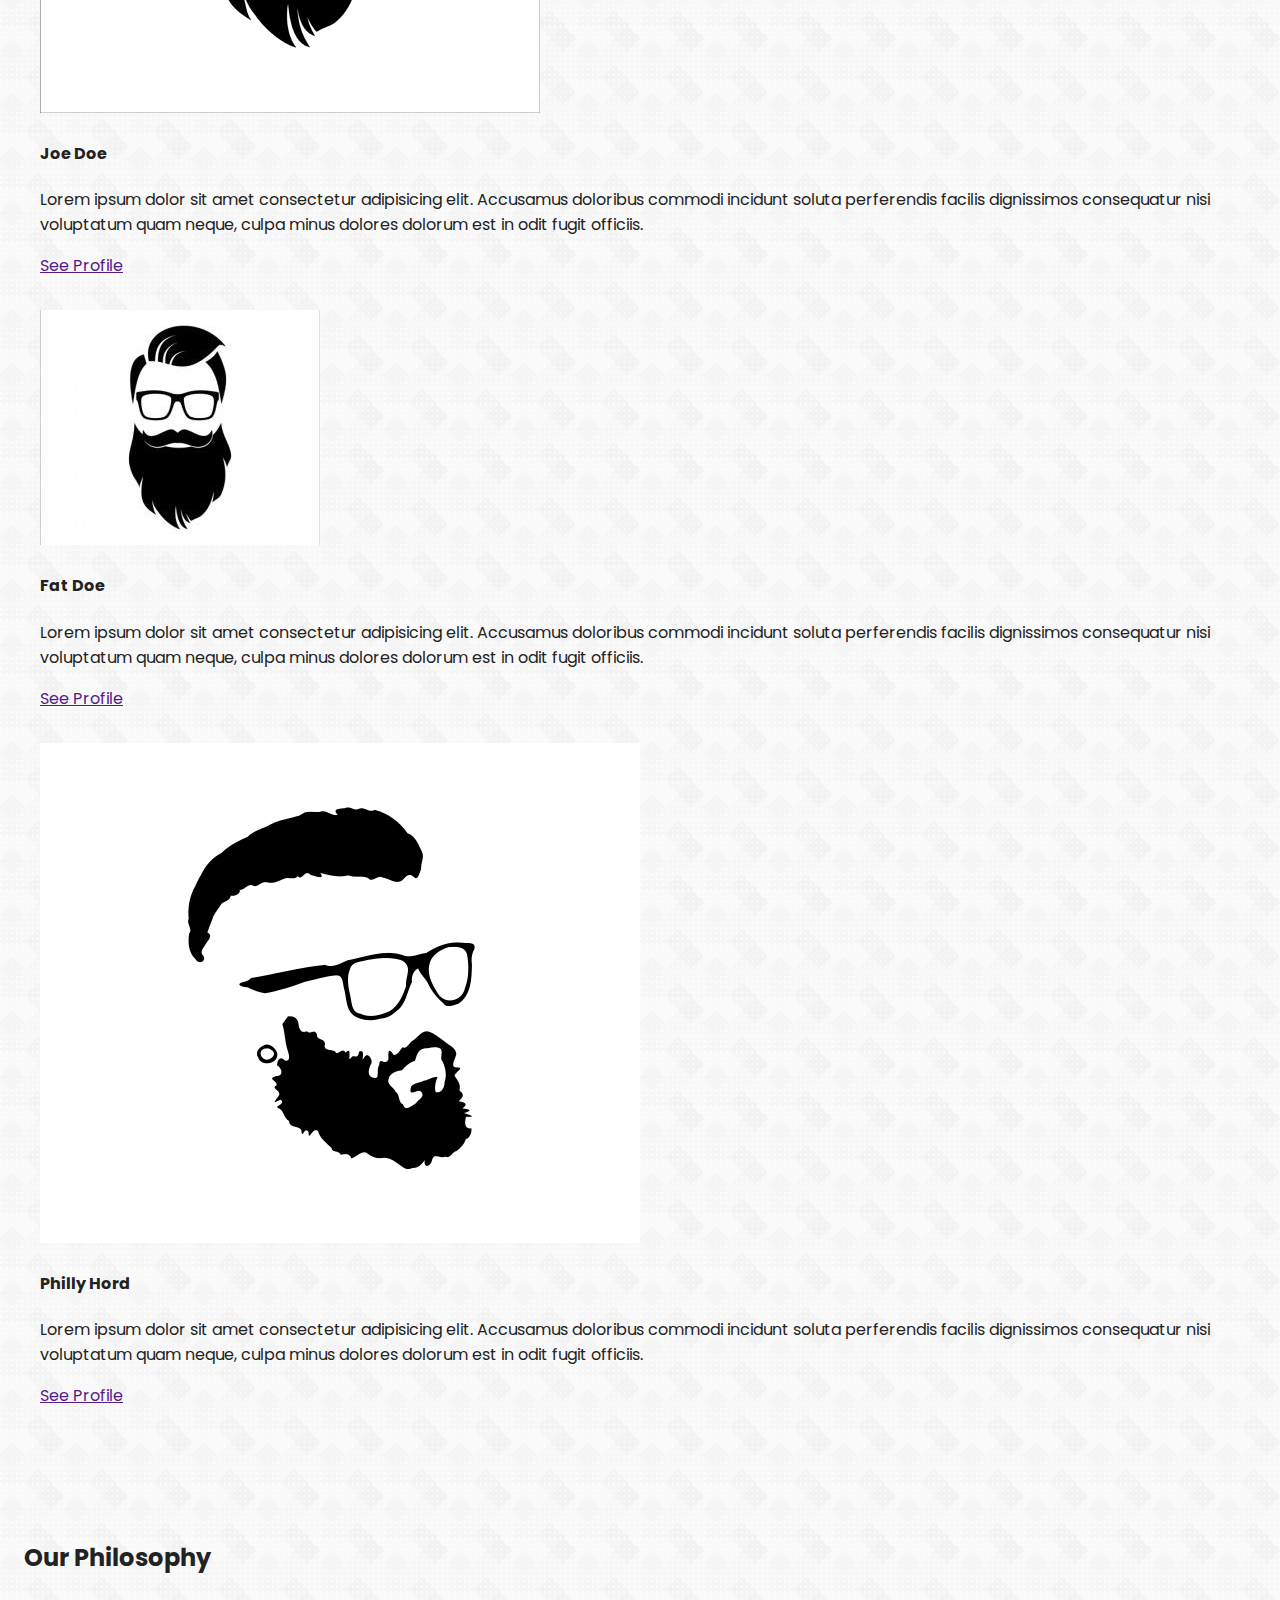
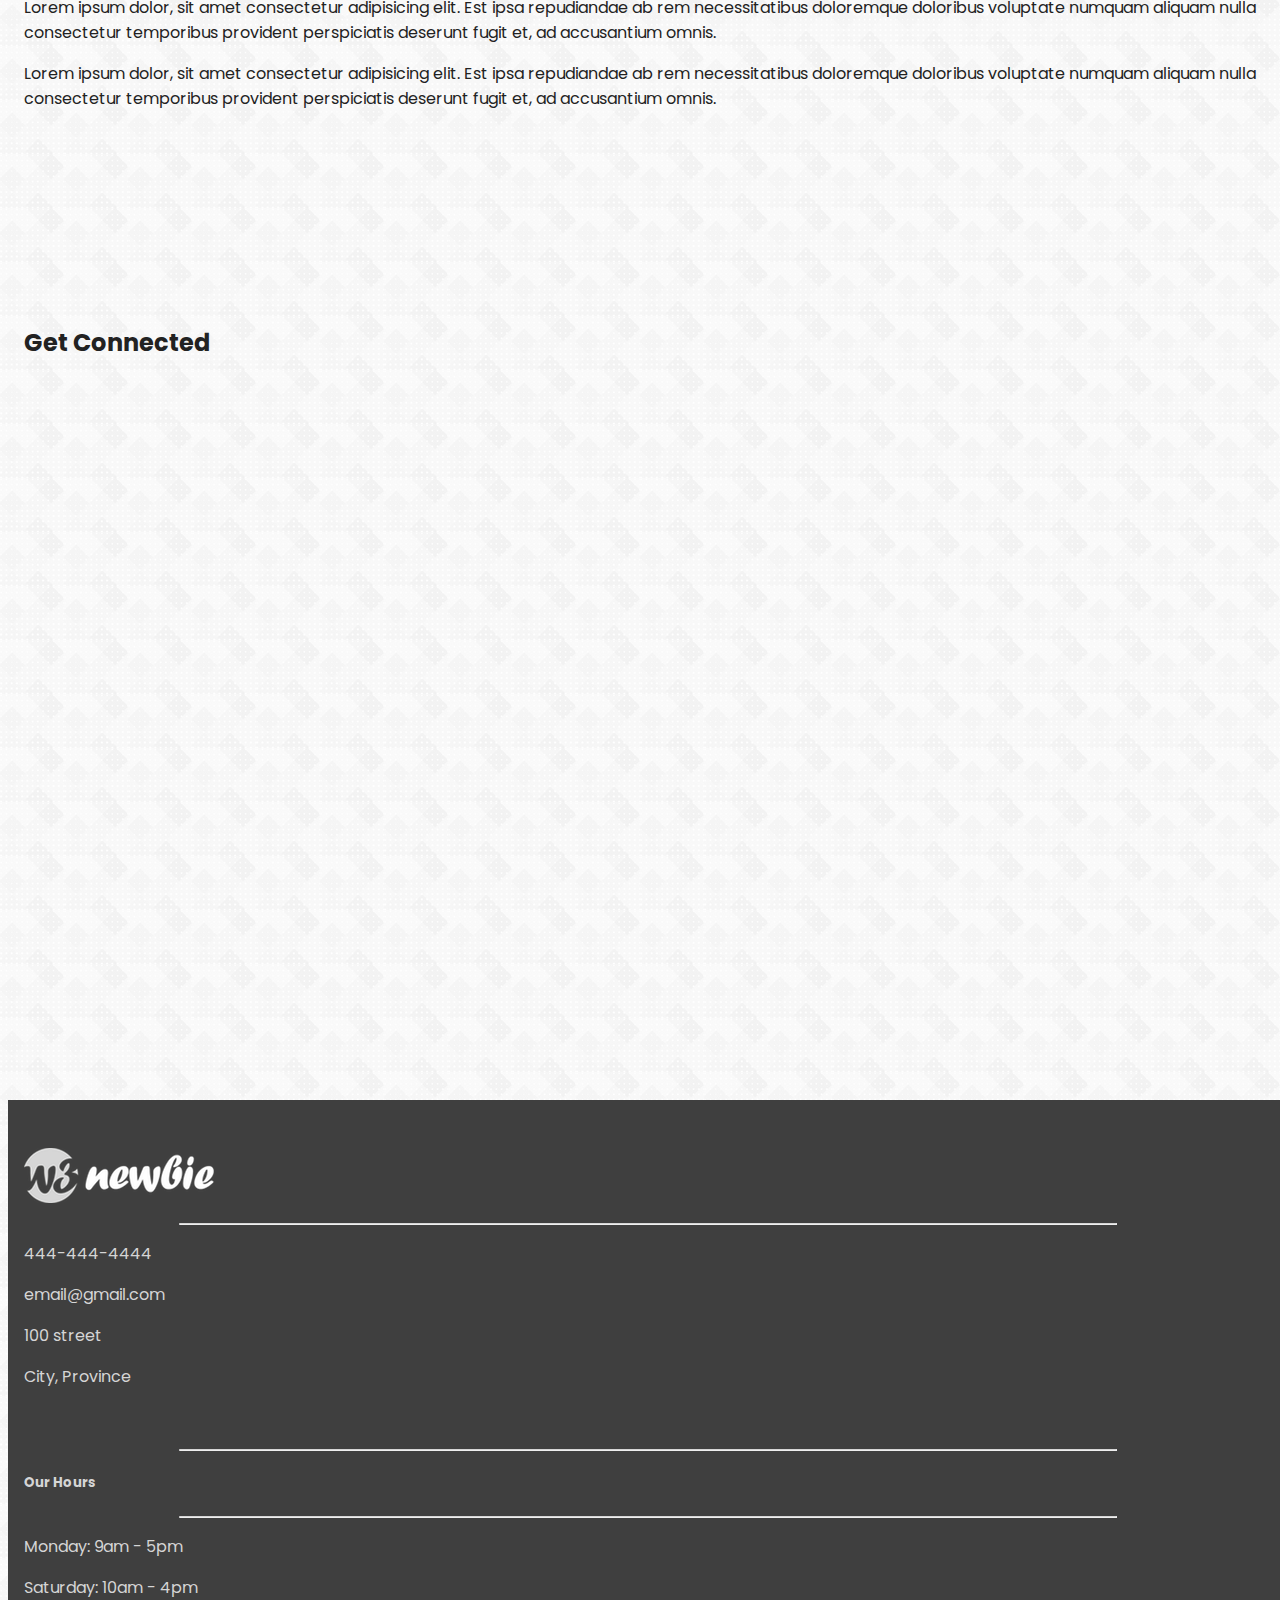
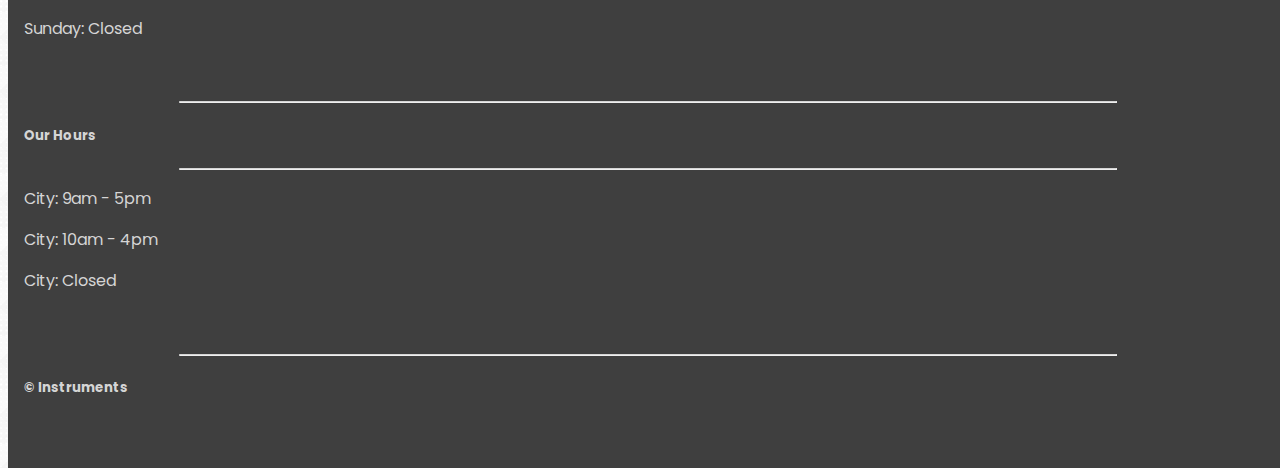
==== commit 8bda9923: "Update index.html" ====
--- a/index.html
+++ b/index.html
@@ -263,7 +263,7 @@
 <div class="container-fluid padding">
 	<div class="row text-center padding">
 		<div class="col-12">
-			<h2>Connect</h2>
+			<h2>Get Connected</h2>
 		</div>
 		<div class="col-12 social padding">
 			<a href=""> <i class="fab fa-facebook"></i></a>
